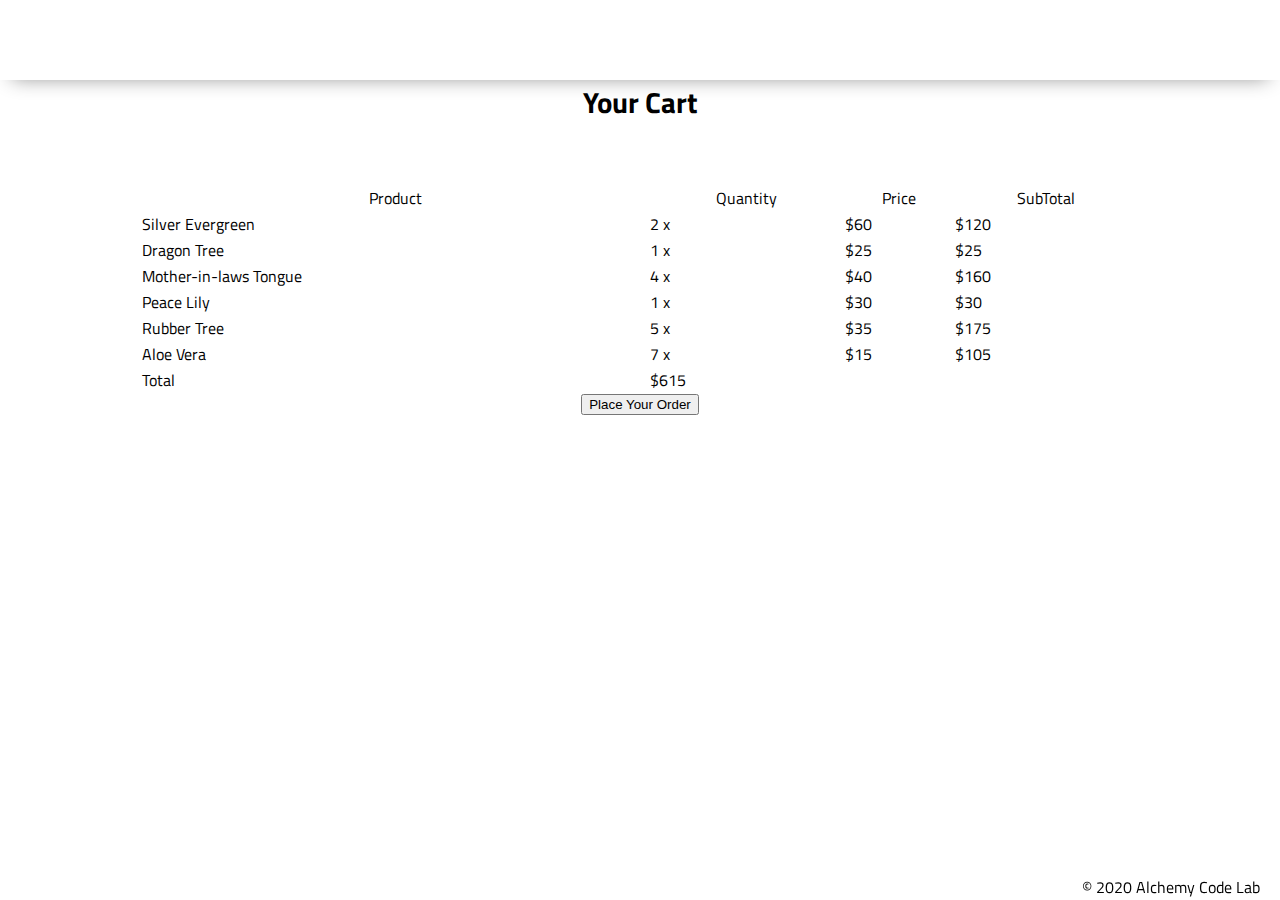
==== Cart/cartTable.html @ c9da061e "created hard code html for cart table" ====
<!DOCTYPE html>
<html lang="en">

<head>
    <meta charset="UTF-8">
    <meta name="viewport" content="width=device-width, initial-scale=1.0">
    <meta http-equiv="X-UA-Compatible" content="ie=edge">
    <link href="https://fonts.googleapis.com/css2?family=Titillium+Web:wght@300&display=swap" rel="stylesheet">
    <link rel="stylesheet" href="../styles/reset.css">
    <link rel="stylesheet" href="../styles/style.css">
    <link rel="stylesheet" href="../styles/home.css">
    <!-- <link rel="stylesheet" href="../styles/product.css"> -->
    <title>Document</title>
</head>

<body>
    <header>
        <div class="gutter-right logo">
            <!-- <img src="assets/big-logo.png"/> -->
        </div>
    </header>
    <main>
        <h2>Your Cart</h2>

        <section class="user-cart">   
            <table class="cart-table" style="width:100%">
                <tr>
                  <th>Product</th>
                  <th>Quantity</th>
                  <th>Price</th>
                  <th>SubTotal</th>
                </tr>
                <tr>
                  <td>Silver Evergreen</td>
                  <td>2  x</td>
                  <td>$60</td>
                  <td>$120</td>
                </tr>
                <tr>
                  <td>Dragon Tree</td>
                  <td>1  x</td>
                  <td>$25</td>
                  <td>$25</td>
                </tr>
                <tr>
                    <td>Mother-in-laws Tongue</td>
                    <td>4  x</td>
                    <td>$40</td>
                    <td>$160</td>
                  </tr>
                  <tr>
                    <td>Peace Lily</td>
                    <td>1  x</td>
                    <td>$30</td>
                    <td>$30</td>
                  </tr>
                  <tr>
                    <td>Rubber Tree</td>
                    <td>5  x</td>
                    <td>$35</td>
                    <td>$175</td>
                  </tr>
                  <tr>
                    <td>Aloe Vera</td>
                    <td>7  x</td>
                    <td>$15</td>
                    <td>$105</td>
                  </tr>
                <tfoot>
                    <tr>
                        <td>Total</td>
                        <td>$615</td>
                    </tr>
                </tfoot>
              </table>
        <button class="orderButton">Place Your Order</button>
        </section>
    </main>
    <footer>
        <div class="copy gutter-right">&copy; 2020 Alchemy Code Lab</div>
    </footer>

    <script type="module" src="cartData.js"></script>
</body>

</html>
---- styles/style.css ----
body {
    /* https://coolors.co/generate and click export -> scss to get the colors to copy and paste below*/
    /* --color1: hsla(349, 69%, 76%, 1);
    --color2: hsla(207, 67%, 44%, 1);
    --color3: hsla(200, 61%, 56%, 1);
    --color4: hsla(187, 41%, 94%, 1);
    --color5: hsla(170, 28%, 95%, 1); */
/* 
    /* --color1: hsla(45, 86%, 83%, 1);
    --color2: hsla(135, 65%, 98%, 1);
    --color3: hsla(315, 37%, 86%, 1);
    --color4: hsla(45, 73%, 98%, 1);
    --color5: hsla(224, 40%, 79%, 1); */
    
    --header-height: 80px;
    --shadow: 0px 10px 20px -12px rgba(0,0,0,0.45);
    --gutter: 30px;
    --footer-height: 25px;
    
    font-family: 'Titillium Web', sans-serif;
    background-color: var(--color2);
}

main {
    display: flex;
    flex-direction: column;
    justify-content: center;
    align-items: center;
    margin-bottom: calc(var(--footer-height));
}

section {
    background-color: var(--color5);
    width: 1000px;
    max-width: 80%;
    display: flex;
    flex-direction: column;
    justify-content: center;
    align-items: center;
    padding-top: var(--gutter);
    padding-bottom: var(--gutter);
    margin-top: var(--gutter);
    margin-bottom: var(--gutter);
    border: solid 2px var(--color1);
}

header {
    display: flex;
    justify-content: flex-end;
    background-color: var(--color3);
    height: var(--header-height);
    box-shadow: var(--shadow);
}

footer {
    display: flex;
    justify-content: flex-end;
    background-color: var(--color3);
    box-shadow: var(--shadow);
}


h2 {
    font-size: 1.8rem;
    font-weight: bold;
}

.gutter-right {
    margin-right: 20px;
}

.main-logo {
    animation: pulse 5s infinite ease-in-out;
}

header img {
    height: var(--header-height);
}



content {
    width: 80%;
}

p {
    margin: var(--gutter);
}
  
footer {
    position: fixed;
    width: 100%;
    bottom: 0;
    height: var(--footer-height);
    display: flex;
    justify-content: flex-end;
    background-color: var(--color3);
    box-shadow: var(--shadow);
}
  
  @keyframes pulse {
    20% {
      transform: rotate3d(-10, -10, -10, 50deg) scale(1.2);
    }

    40% {
        transform: rotate3d(10, 10, -10, 50deg) scale(1);
    }

    60% {
        transform: rotate3d(-10, 10, 10, 50deg) scale(1.2);
      }

    80% {
        transform: rotate3d(10, 10, 10, 50deg) scale(1);
    }
  }
ul {
        width: 100%;
        display: flex;
        flex-wrap: wrap;
        justify-content: space-between;
        margin: 10px;

      
    }

  .plants {
      background-color: rgb(235, 229, 217);
      border: solid 1px black;

  }
  .add-to-cart {
      color: limegreen;
  }
  .plant-image {
      width: 200px;
      height: 200px;
  }
  .plant-genus {
      font-style: italic;
  }
---- styles/home.css ----
/* add home page styles here */
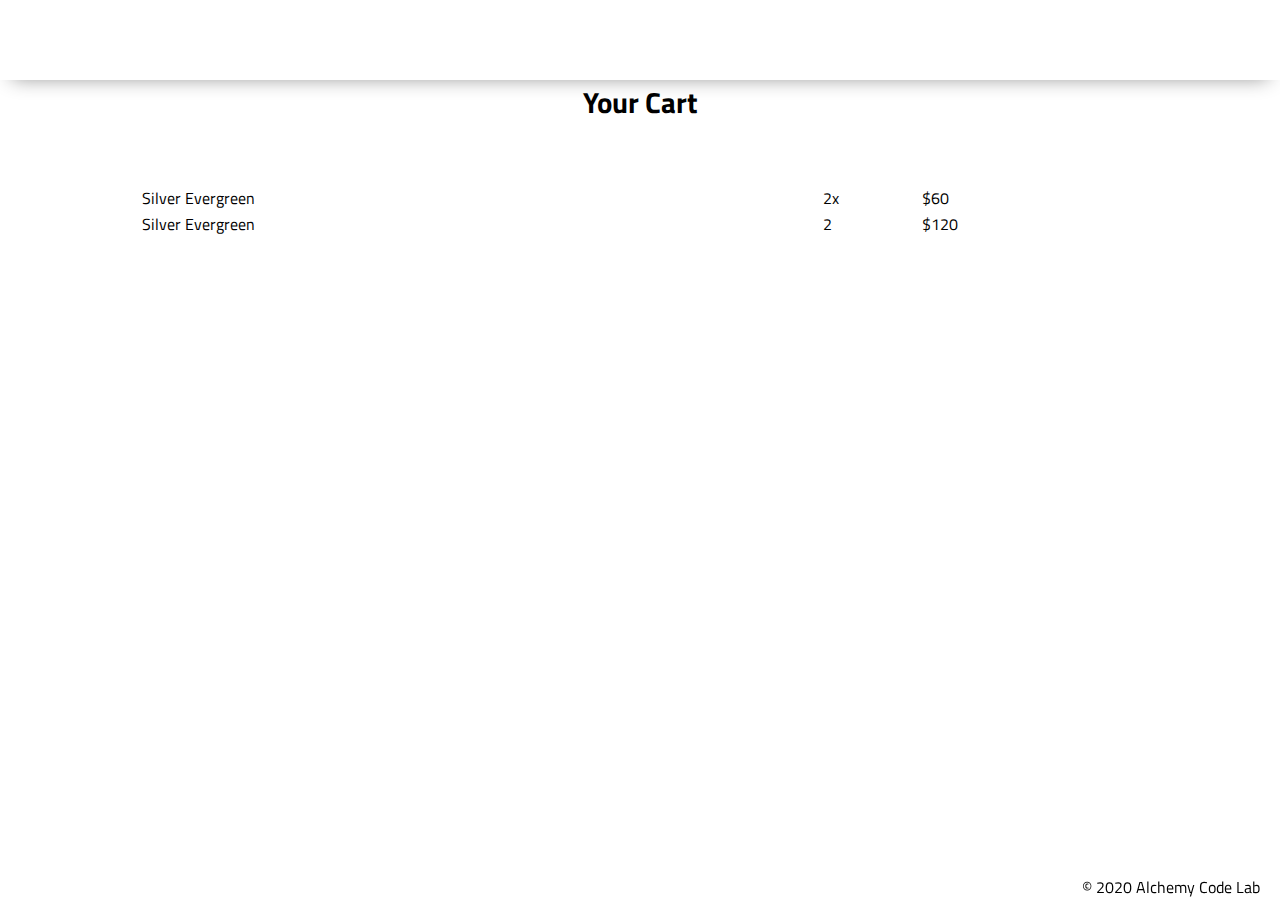
==== commit beac5299: "created render-line func test passed" ====
--- a/Cart/cartTable.html
+++ b/Cart/cartTable.html
@@ -23,58 +23,14 @@
         <h2>Your Cart</h2>
 
         <section class="user-cart">   
-            <table class="cart-table" style="width:100%">
-                <tr>
-                  <th>Product</th>
-                  <th>Quantity</th>
-                  <th>Price</th>
-                  <th>SubTotal</th>
+            <table id="cart-table" style="width:100%">
+              <tr id="trHead">
+                <td>Silver Evergreen</td>
+                <td>2x</td>
+                <td>$60</td>
                 </tr>
-                <tr>
-                  <td>Silver Evergreen</td>
-                  <td>2  x</td>
-                  <td>$60</td>
-                  <td>$120</td>
-                </tr>
-                <tr>
-                  <td>Dragon Tree</td>
-                  <td>1  x</td>
-                  <td>$25</td>
-                  <td>$25</td>
-                </tr>
-                <tr>
-                    <td>Mother-in-laws Tongue</td>
-                    <td>4  x</td>
-                    <td>$40</td>
-                    <td>$160</td>
-                  </tr>
-                  <tr>
-                    <td>Peace Lily</td>
-                    <td>1  x</td>
-                    <td>$30</td>
-                    <td>$30</td>
-                  </tr>
-                  <tr>
-                    <td>Rubber Tree</td>
-                    <td>5  x</td>
-                    <td>$35</td>
-                    <td>$175</td>
-                  </tr>
-                  <tr>
-                    <td>Aloe Vera</td>
-                    <td>7  x</td>
-                    <td>$15</td>
-                    <td>$105</td>
-                  </tr>
-                <tfoot>
-                    <tr>
-                        <td>Total</td>
-                        <td>$615</td>
-                    </tr>
-                </tfoot>
-              </table>
-        <button class="orderButton">Place Your Order</button>
-        </section>
+                
+                  <tr><td>Silver Evergreen</td><td>2</td><td>$120</td></tr>     
     </main>
     <footer>
         <div class="copy gutter-right">&copy; 2020 Alchemy Code Lab</div>
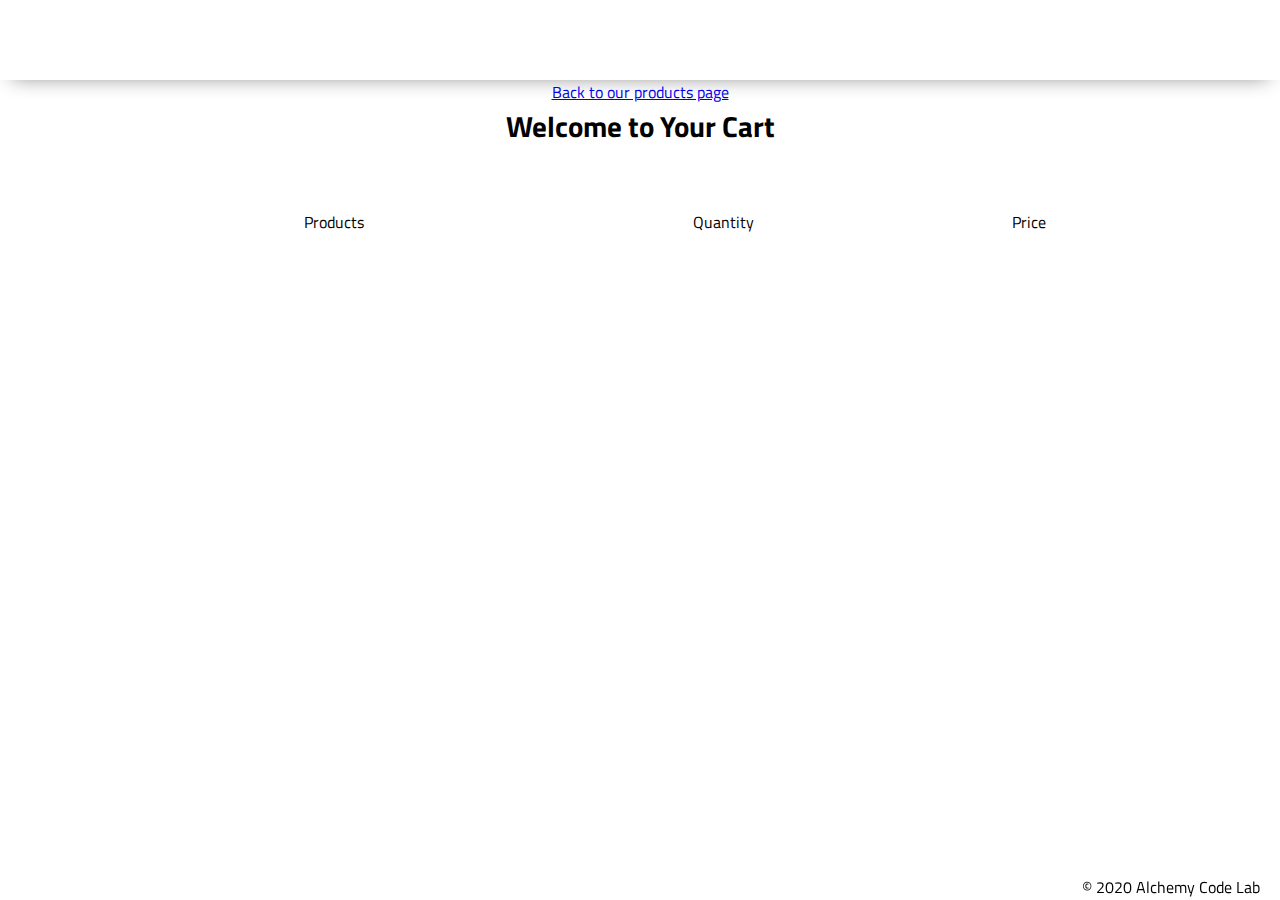
==== commit ef82031d: "created tbody loop" ====
--- a/Cart/cartTable.html
+++ b/Cart/cartTable.html
@@ -20,17 +20,21 @@
         </div>
     </header>
     <main>
-        <h2>Your Cart</h2>
+      <a href ="../Products/products.html">Back to our products page</a>
+        <h2>Welcome to Your Cart</h2>
 
         <section class="user-cart">   
             <table id="cart-table" style="width:100%">
               <tr id="trHead">
-                <td>Silver Evergreen</td>
-                <td>2x</td>
-                <td>$60</td>
+                <th>Products</th>
+                <th>Quantity</th>
+                <th>Price</th>
                 </tr>
+                <tbody id="tbody">
+
+                </tbody>
                 
-                  <tr><td>Silver Evergreen</td><td>2</td><td>$120</td></tr>     
+                    
     </main>
     <footer>
         <div class="copy gutter-right">&copy; 2020 Alchemy Code Lab</div>
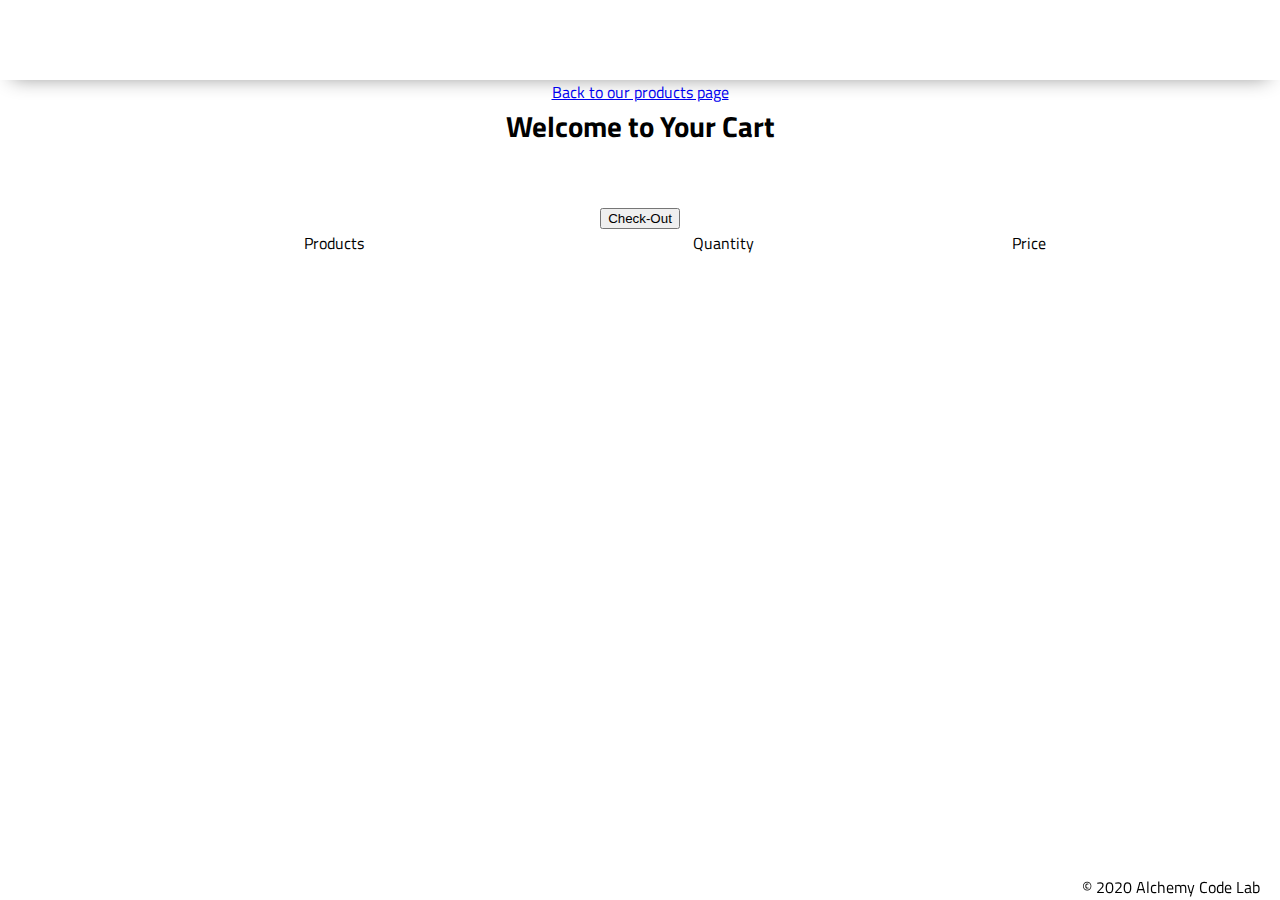
==== commit 3198e02d: "calcOOrderTotal function created and test passed" ====
--- a/Cart/cartTable.html
+++ b/Cart/cartTable.html
@@ -34,7 +34,8 @@
 
                 </tbody>
                 
-                    
+                <button class="check-out-button">Check-Out</button>
+                
     </main>
     <footer>
         <div class="copy gutter-right">&copy; 2020 Alchemy Code Lab</div>
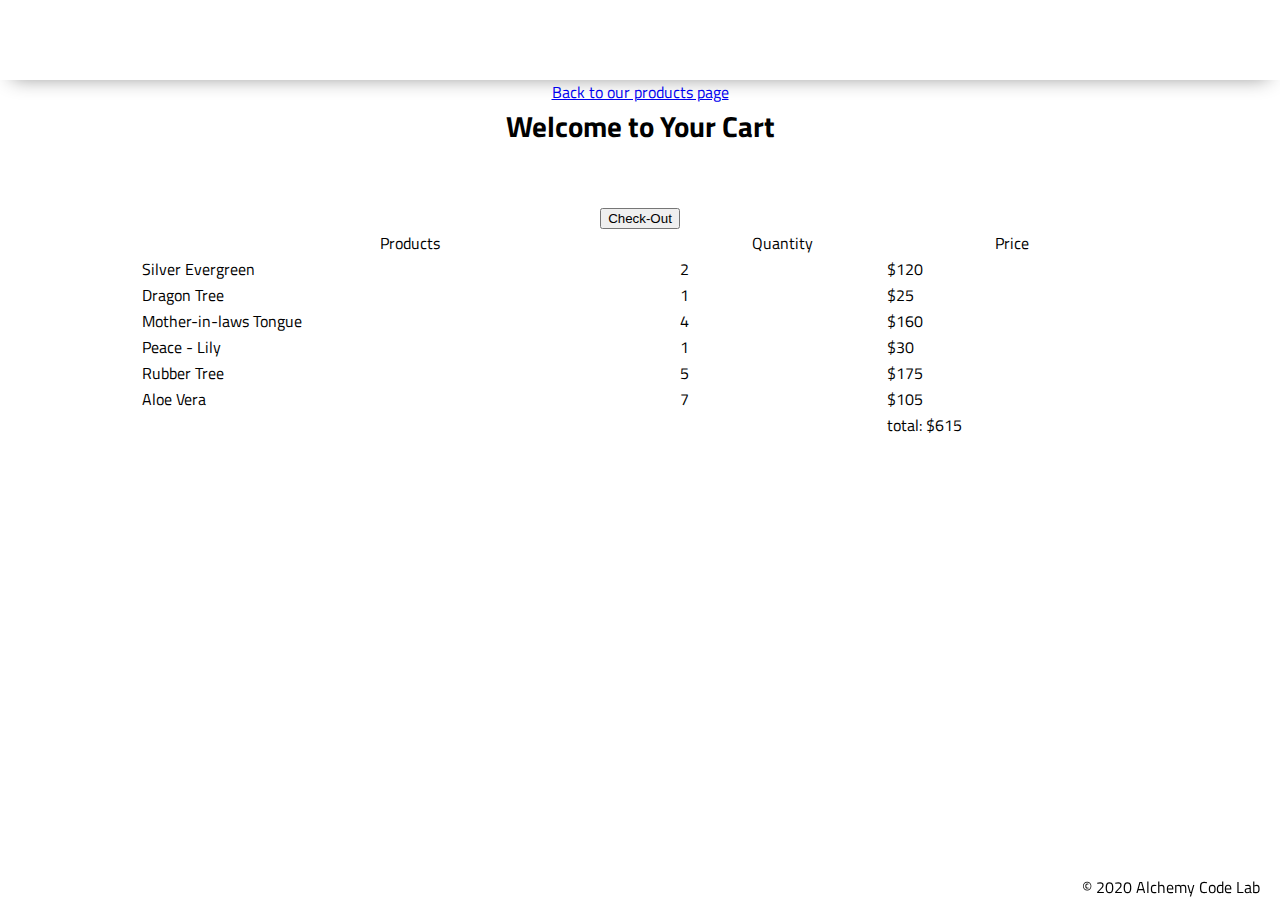
==== commit 0442832c: "total product cost displays at bottom of the cart table" ====
--- a/Cart/cartTable.html
+++ b/Cart/cartTable.html
@@ -33,15 +33,15 @@
                 <tbody id="tbody">
 
                 </tbody>
+                <button class="check-out-button">Check-Out</button>
                 
-                <button class="check-out-button">Check-Out</button>
                 
     </main>
     <footer>
         <div class="copy gutter-right">&copy; 2020 Alchemy Code Lab</div>
     </footer>
 
-    <script type="module" src="cartData.js"></script>
+    <script type="module" src="cart.js"></script>
 </body>
 
 </html>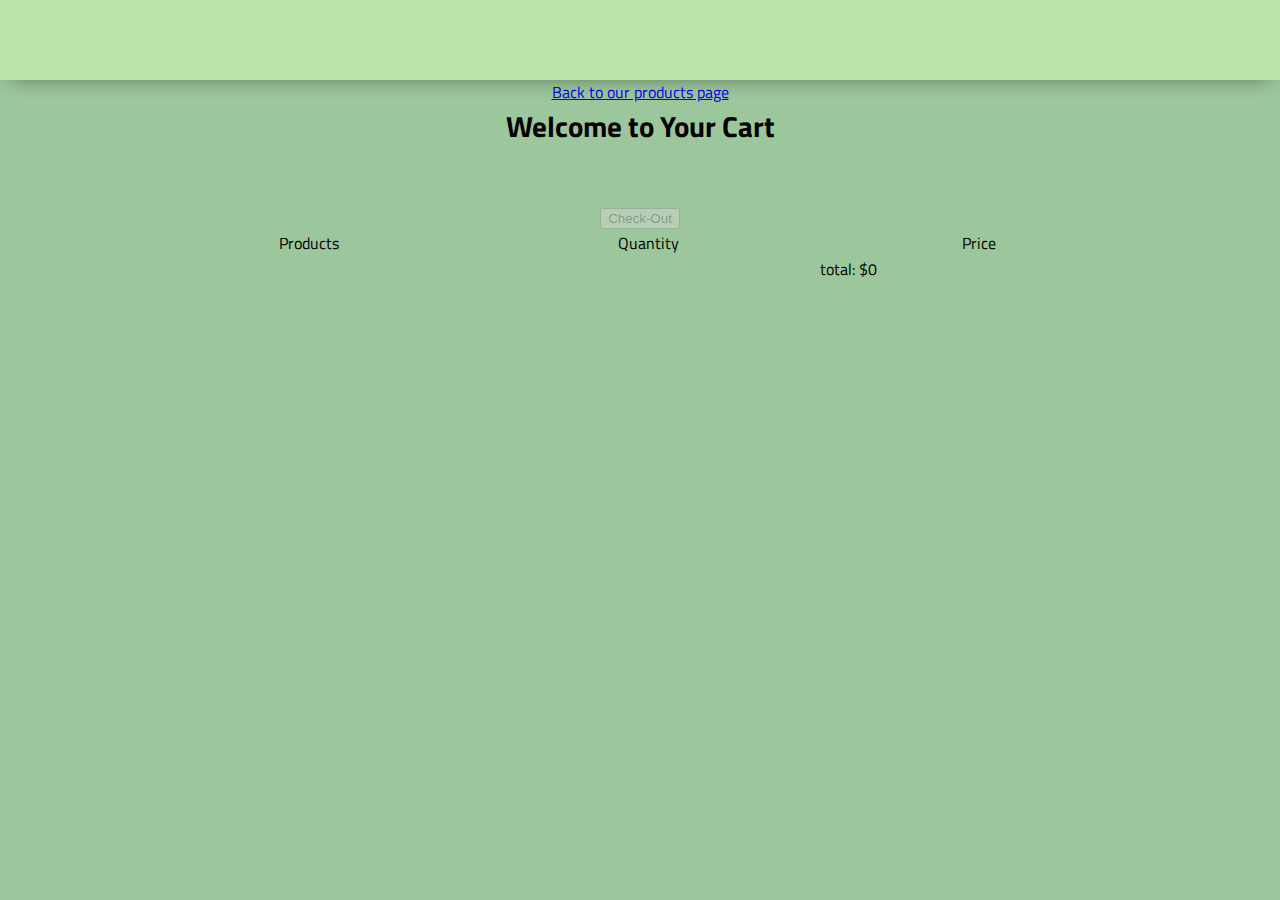
==== commit 9d01c475: "finished buttons and event listeners" ====
--- a/Cart/cartTable.html
+++ b/Cart/cartTable.html
@@ -33,9 +33,8 @@
                 <tbody id="tbody">
 
                 </tbody>
-                <button class="check-out-button">Check-Out</button>
-                
-                
+            <button class="check-out-button">Check-Out</button>  
+            </table>    
     </main>
     <footer>
         <div class="copy gutter-right">&copy; 2020 Alchemy Code Lab</div>
--- a/styles/style.css
+++ b/styles/style.css
@@ -19,7 +19,7 @@
     --footer-height: 25px;
     
     font-family: 'Titillium Web', sans-serif;
-    background-color: var(--color2);
+    background-color: #9CC69B;
 }
 
 main {
@@ -48,7 +48,7 @@
 header {
     display: flex;
     justify-content: flex-end;
-    background-color: var(--color3);
+    background-color: #BDE4A8;
     height: var(--header-height);
     box-shadow: var(--shadow);
 }
@@ -64,10 +64,20 @@
 h2 {
     font-size: 1.8rem;
     font-weight: bold;
+
+}
+.jardin {
+    border-top : solid white;
+    border-bottom: solid white;
+    width: 300px;
+    height: 300px;
+    font-size: 64px;
+    float: right;
 }
 
 .gutter-right {
     margin-right: 20px;
+    margin-top: 20px;
 }
 
 .main-logo {
@@ -121,14 +131,12 @@
         display: flex;
         flex-wrap: wrap;
         justify-content: space-between;
-        margin: 10px;
-
-      
+        margin: 10px;  
     }
 
   .plants {
       background-color: rgb(235, 229, 217);
-      border: solid 1px black;
+      
 
   }
   .add-to-cart {
